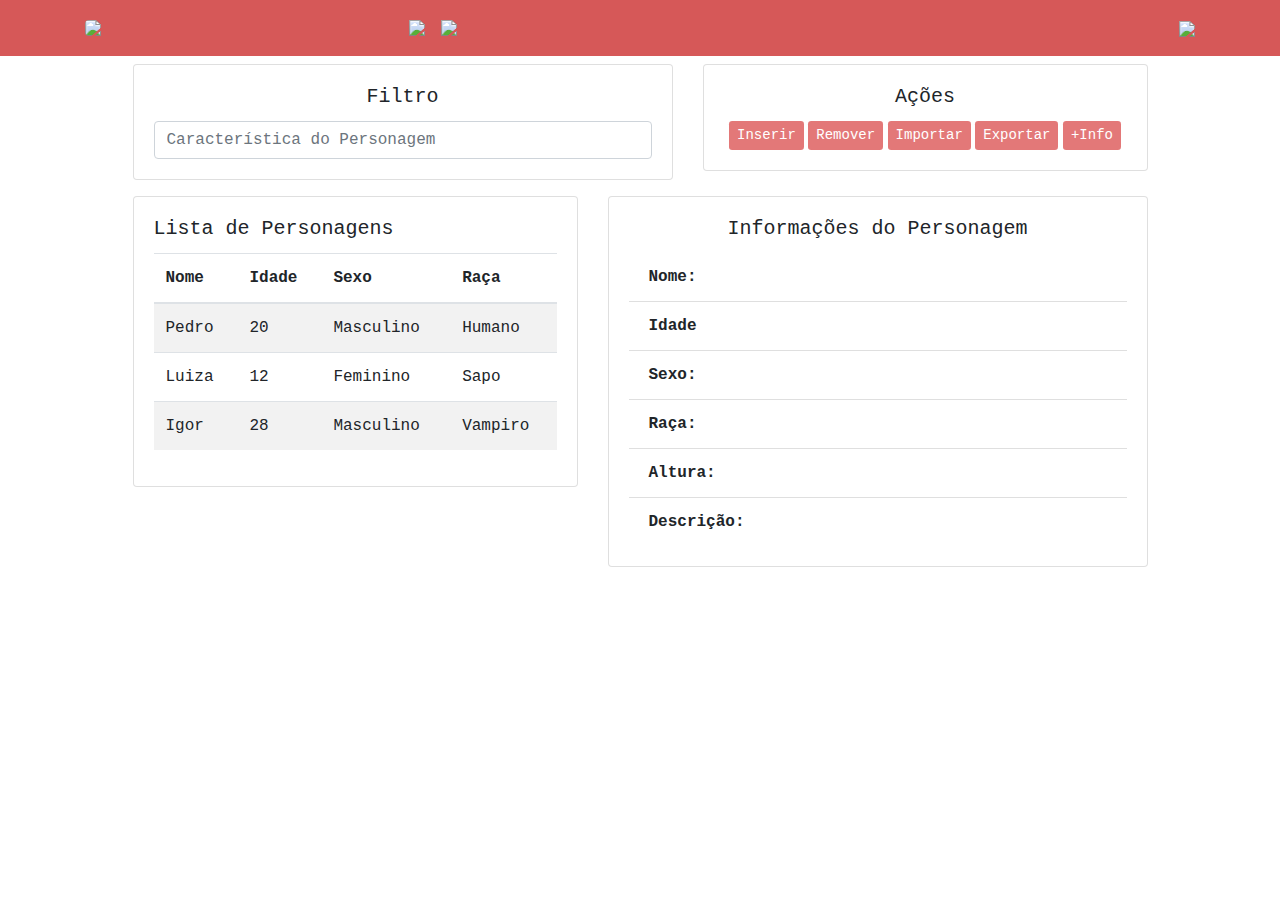
==== src/characters.html @ 700b433d "Merge branch 'develop' into release/0.4.0" ====
<!DOCTYPE html>
<html>

<head>
  <meta charset="UTF-8" />
  <meta name="viewport" content="width=device-width, initial-scale=1.0" />
  <title>projeto A - Personagens</title>
  <link rel="stylesheet" href="https://stackpath.bootstrapcdn.com/bootstrap/4.4.1/css/bootstrap.min.css" />
  <link rel="stylesheet" href="assets/css/main.css" />
</head>

<body>
  <!--HEADER-->
  <nav class="navbar navbar-expand-lg navbar-light" style="background-color: #d65858;">
    <div class="container">
      <a class="navbar-brand" href="index.html">
        <img src="https://imgur.com/wbhgGow.png" class="rounded float-left" style="width: 300px" />
      </a>
      <div class="collapse navbar-collapse" id="navbarSupportedContent">
        <ul class="navbar-nav mr-auto">
          <li class="nav-item active">
            <a class="nav-link" href="#">
              <img src=https://imgur.com/pVfryuY.png" style="width: 170px" />
            </a>
          </li>
          <li class="nav-item active">
            <a class="nav-link" href="powers.html">
              <img src="https://imgur.com/tpm8tAU.png" style="width: 170px" />
            </a>
          </li>
        </ul>
        <span class="navbar-text">
          <a href="https://twitter.com/pilkyhe4rt" target="_blank">
            <img src="https://imgur.com/e2OpukH.png" style="width: 150px">
          </a>
        </span>
      </div>
    </div>
  </nav>
  <!--BODY-->
  <div class="container">
    <div class="row justify-content-center">
      <!--FILTRO-->
      <div class="col-6">
        <div class="card mb-3 mt-2">
          <div class="card-body text-center">
            <h5 class="card-title">Filtro</h5>
            <input class="form-control" type="text" autocomplete="off" id="filterCharacters" placeholder="Característica do Personagem"/>
          </div>
        </div>
      </div>
      <!--BOTÕES DE AÇÃO-->
      <div class="col-5">
        <div class="card mb-3 mt-2">
          <div class="card-body text-center">
            <h5 class="card-title">Ações</h5>
            <button class="btn btn-secondary btn-sm" id="btnInsert" data-toggle="modal" data-target="#addModal"
            style= "background-color: #e37878;  border: none;">
              Inserir
            </button>
            <button class="btn btn-secondary btn-sm" id="btnRemove"
            style= "background-color: #e37878;  border: none;">
              Remover
            </button>
            <button class="btn btn-secondary btn-sm" id="labelImport"
            style= "background-color: #e37878;  border: none;">
              Importar 
            </button>
            <button class=" btn btn-secondary btn-sm" id="btnExport"
            style= "background-color: #e37878;  border: none;">
              Exportar
            </button>
            <button class=" btn btn-secondary btn-sm" id="btnTeste" data-toggle="modal" data-target="#infoModal"
            style= "background-color: #e37878;  border: none;">
              +Info
            </button>
              <a href="#" id="download" target="_blank" class="d-none"></a>
              <input type="file" name="nameInput" id="btnImport" class="d-none" accept=".json" />
          </div>
        </div>


      </div>
      <!--TABELA  DE PERSONAGENS-->
      <div class="col-5">
        <div class="card">
          <div class="card-body">
            <h5 class="card-title">Lista de Personagens</h5>
            <div>
              <table class="table table-striped" >
                <thead>
                  <tr>
                    <th>Nome</th>
                    <th>Idade</th>
                    <th>Sexo</th>
                    <th>Raça</th>
                  </tr>
                </thead>
                <tbody id="mainTable">
                  <tr>
                    <td></td> 
                    <td></td>
                    <td></td>
                    <td></td>
                  </tr>
                </tbody>
              </table>
            </div>
          </div>
        </div>
      </div>
      <!--INFORMAÇÃO DOS PERSONAGENS-->
      <div class="col-6">
        <div class="card">
          <div class="card-body">
            <h5 class="card-title text-center">Informações do Personagem</h5>
            <ul class="list-group list-group-flush">
              <li class="list-group-item">
                <b>Nome:</b> <span id="resultName"></span>
              </li>
              <li class="list-group-item">
                <b>Idade</b> <span id="resultYears"></span>
              </li>
              <li class="list-group-item">
                <b>Sexo:</b> <span id="resultSex"></span>
              </li>
              <li class="list-group-item" ">
                <b> Raça:</b> <span id="resultBreed"></span>
              </li>
              <li class="list-group-item">
                <b>Altura:</b> <span id="resultHeight"></span>
              </li>
              <li class="list-group-item"">
                <b>Descrição:</b> <span id="resultDesc"></span>
              </li>
            </ul>
          </div>
        </div>
      </div>
    </div>
  </div>
  <!-- MODAL DO INSERIR -->
  <div class="modal fade" id="addModal" tabindex="-1" role="dialog">
    <div class="modal-dialog" role="document">
      <div class="modal-content">
        <div class="modal-header">
          <h5 class="modal-title">Ficha do Personagem</h5>
          <button type="button" class="close" data-dismiss="modal" aria-label="Close">
            <span aria-hidden="true">&times;</span>
          </button>
        </div>
        <div class="modal-body">
          <form id="formInsert">
            <div class="form-group">
              <label for="inputName"> Nome do persoangem </label>
              <input type="text" class="form-control" id="inputName" />
              <small class="form-text text-muted">
                Coloque o nome do personagem. Caso não tenha coloque "-". </small>
            </div>
            <div class="form-group">
              <label for="inputYears"> Idade do personagem </label>
              <input type="number" class="form-control" id="inputYears" />
              <small class="form-text text-muted">
                Coloque a idade do personagem. Caso não tenha coloque "-". </small>
            </div>
            <div class="form-group">
              <label for="inputSex">Sexo do personagem</label>
              <select class="form-control" id="inputSex">
                <option>-</option>
                <option>Masculino</option>
                <option>Feminino</option>
                <option>Outros</option>
              </select>
              <small class="form-text text-muted">
                Coloque o sexo do personagem. Caso não tenha, coloque "-".</small>
            </div>
            <div class="form-group">
              <label for="inputBreed"> Raça do personagem </label>
              <input type="text" class="form-control" id="inputBreed" />
              <small class="form-text text-muted">
                Coloque a Raça do personagem. Caso não tenha coloque "-". </small>
            </div>
            <div class="form-group">
              <label for="inputHeight"> Altura do personagem </label>
              <input type="number" class="form-control" id="inputHeight" />
              <small class="form-text text-muted">
                Coloque a Altura do personagem. Caso não tenha coloque "-". </small>
            </div>
            <div class="form-group">
              <label for="inputDesc"> Descrição da aparência do personagem </label>
              <input type="text" class="form-control" id="inputDesc" />
              <small class="form-text text-muted">
                Coloque a Descrição do personagem. Esse campo é obrigatório. </small>
            </div>
          </form>
        </div>
        <div class="modal-footer">
          <button type="button" class="btn btn-secondary" data-dismiss="modal">
            Fechar
          </button>
          <button type="submit" class="btn btn-danger" id="btnFinishCharacter">
            Salvar
          </button>
        </div>
      </div>
    </div>
  </div>

 
</body>
<script src="https://code.jquery.com/jquery-3.4.1.slim.min.js"></script>
<script src="https://cdn.jsdelivr.net/npm/popper.js@1.16.0/dist/umd/popper.min.js"></script>
<script src="https://stackpath.bootstrapcdn.com/bootstrap/4.4.1/js/bootstrap.min.js"></script>
<script src="assets/js/characters.js"></script>

</html>
---- src/assets/css/main.css ----
p {
    font-family: "Lucida Console", Courier, monospace;
}
h5 {
    font-family: "Lucida Console", Courier, monospace;
}
input {
    font-family: "Lucida Console", Courier, monospace;
}
th{
    font-family: "Lucida Console", Courier, monospace;
}
td{
    font-family: "Lucida Console", Courier, monospace;
}
li{
    font-family: "Lucida Console", Courier, monospace;
}
button{
    font-family: "Lucida Console", Courier, monospace;
}
header a:hover {
    text-decoration: none;
}

;
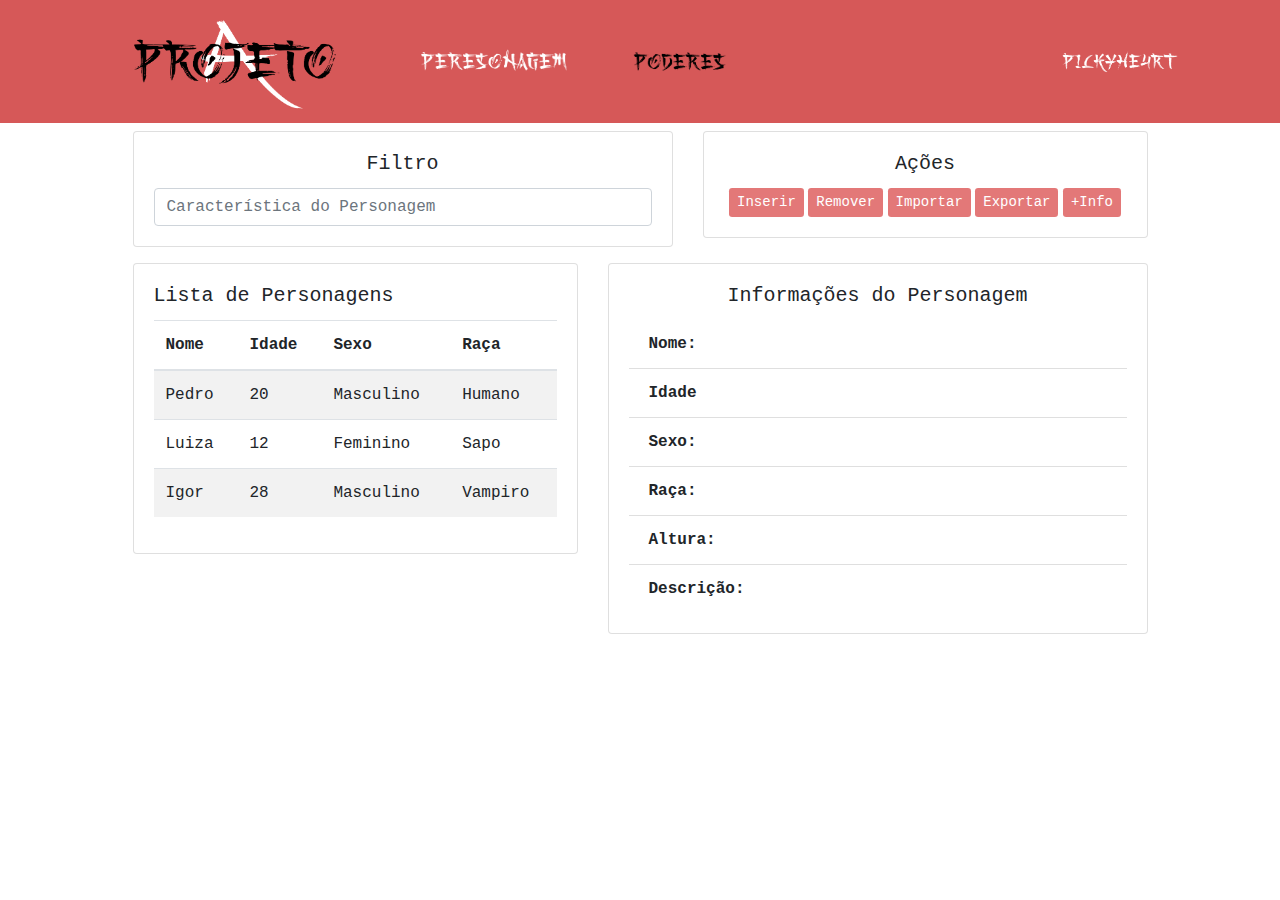
==== commit d247143c: "colocando as img da assets/imagens no lugar das urls" ====
--- a/src/characters.html
+++ b/src/characters.html
@@ -14,24 +14,24 @@
   <nav class="navbar navbar-expand-lg navbar-light" style="background-color: #d65858;">
     <div class="container">
       <a class="navbar-brand" href="index.html">
-        <img src="https://imgur.com/wbhgGow.png" class="rounded float-left" style="width: 300px" />
+        <img src="assets/imagens/logo-projetoA-branco.png" class="rounded float-left" style="width: 300px" />
       </a>
       <div class="collapse navbar-collapse" id="navbarSupportedContent">
         <ul class="navbar-nav mr-auto">
           <li class="nav-item active">
             <a class="nav-link" href="#">
-              <img src=https://imgur.com/pVfryuY.png" style="width: 170px" />
+              <img src="assets/imagens/personagem-branco.png" style="width: 170px" />
             </a>
           </li>
           <li class="nav-item active">
             <a class="nav-link" href="powers.html">
-              <img src="https://imgur.com/tpm8tAU.png" style="width: 170px" />
+              <img src="assets/imagens/poderes-preto.png" style="width: 170px" />
             </a>
           </li>
         </ul>
         <span class="navbar-text">
           <a href="https://twitter.com/pilkyhe4rt" target="_blank">
-            <img src="https://imgur.com/e2OpukH.png" style="width: 150px">
+            <img src="assets/imagens/pilky-branco.png" style="width: 150px">
           </a>
         </span>
       </div>
